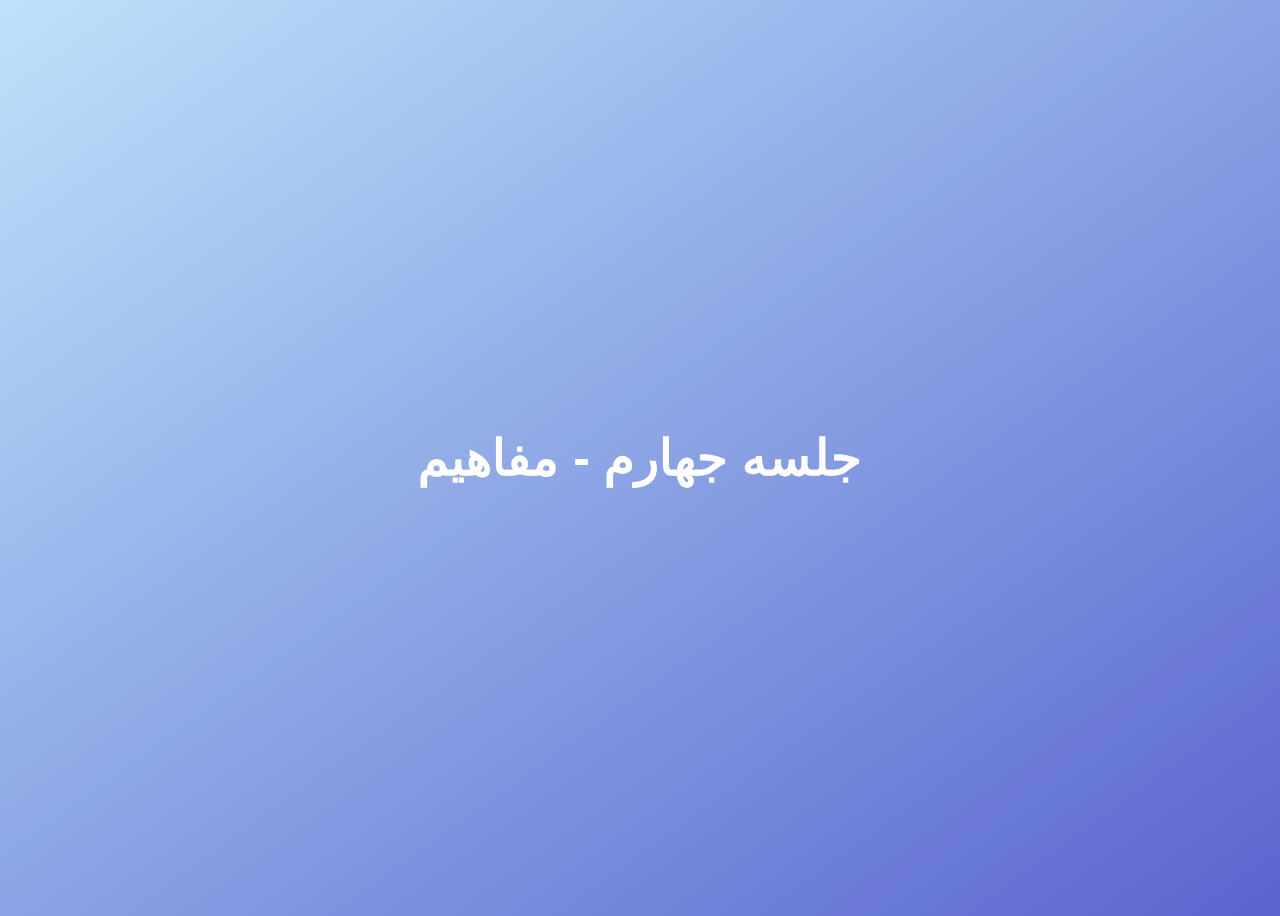
==== 04-Conceptuals/final/index.html @ 13b10939 "initialize conceptuals" ====
<!DOCTYPE html>
<html lang="fa" dir="rtl">
  <head>
    <meta charset="UTF-8" />
    <meta name="viewport" content="width=device-width, initial-scale=1.0" />
    <meta http-equiv="X-UA-Compatible" content="ie=edge" />
    <title>جلسه جهارم - مفاهیم</title>
    <style>
      body {
        height: 100vh;
        display: flex;
        align-items: center;
        background: linear-gradient(to top left, #5965cf, #bee2fa);
      }
      h1 {
        font-family: sans-serif;
        font-size: 50px;
        line-height: 1.3;
        width: 100%;
        padding: 30px;
        text-align: center;
        color: white;
      }
    </style>
  </head>
  <body>
    <h1>جلسه جهارم - مفاهیم</h1>

    <script src="script.js"></script>
  </body>
</html>
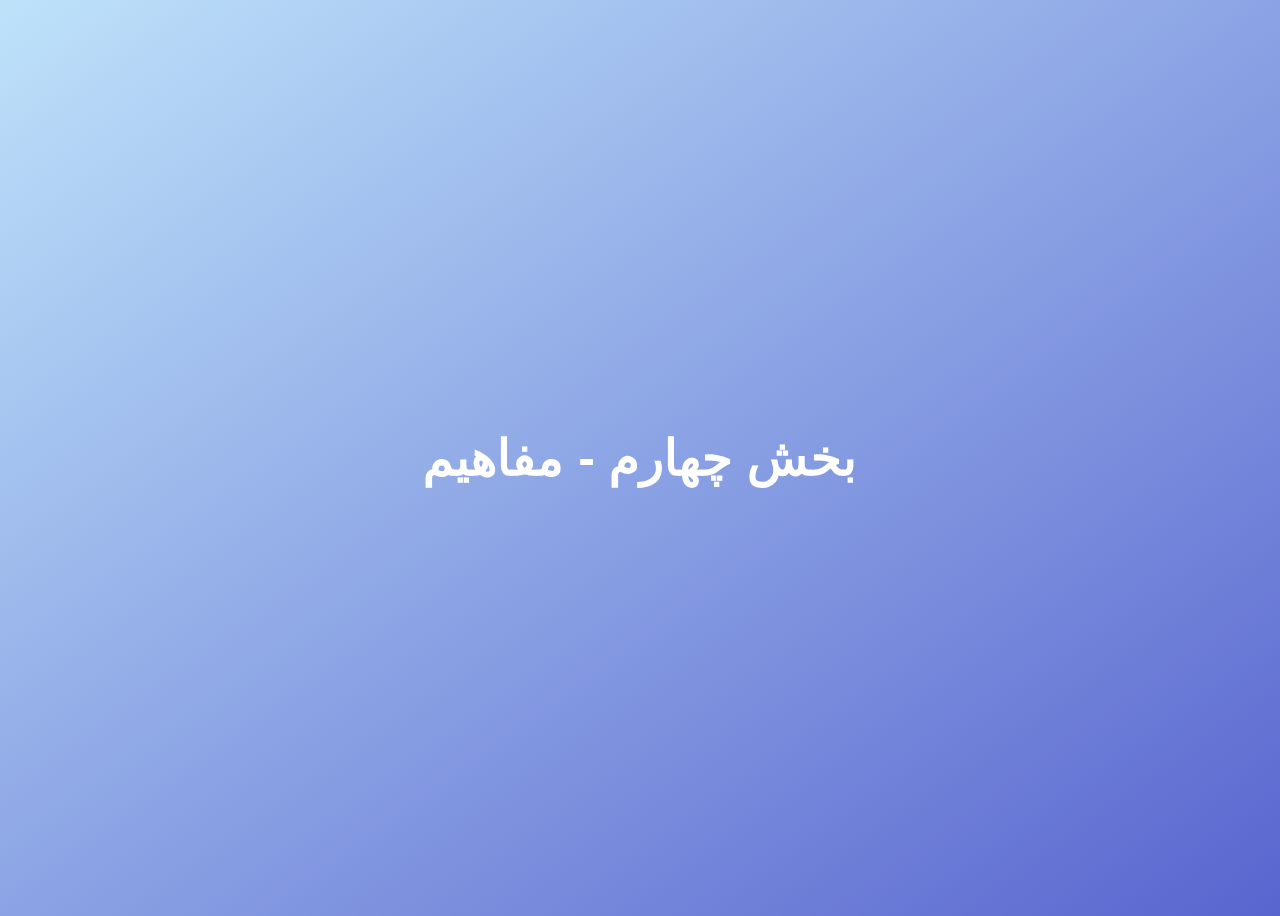
==== commit 96febeaa: "complete conceptuals" ====
--- a/04-Conceptuals/final/index.html
+++ b/04-Conceptuals/final/index.html
@@ -24,7 +24,7 @@
     </style>
   </head>
   <body>
-    <h1>جلسه جهارم - مفاهیم</h1>
+    <h1>بخش چهارم - مفاهیم</h1>
 
     <script src="script.js"></script>
   </body>
